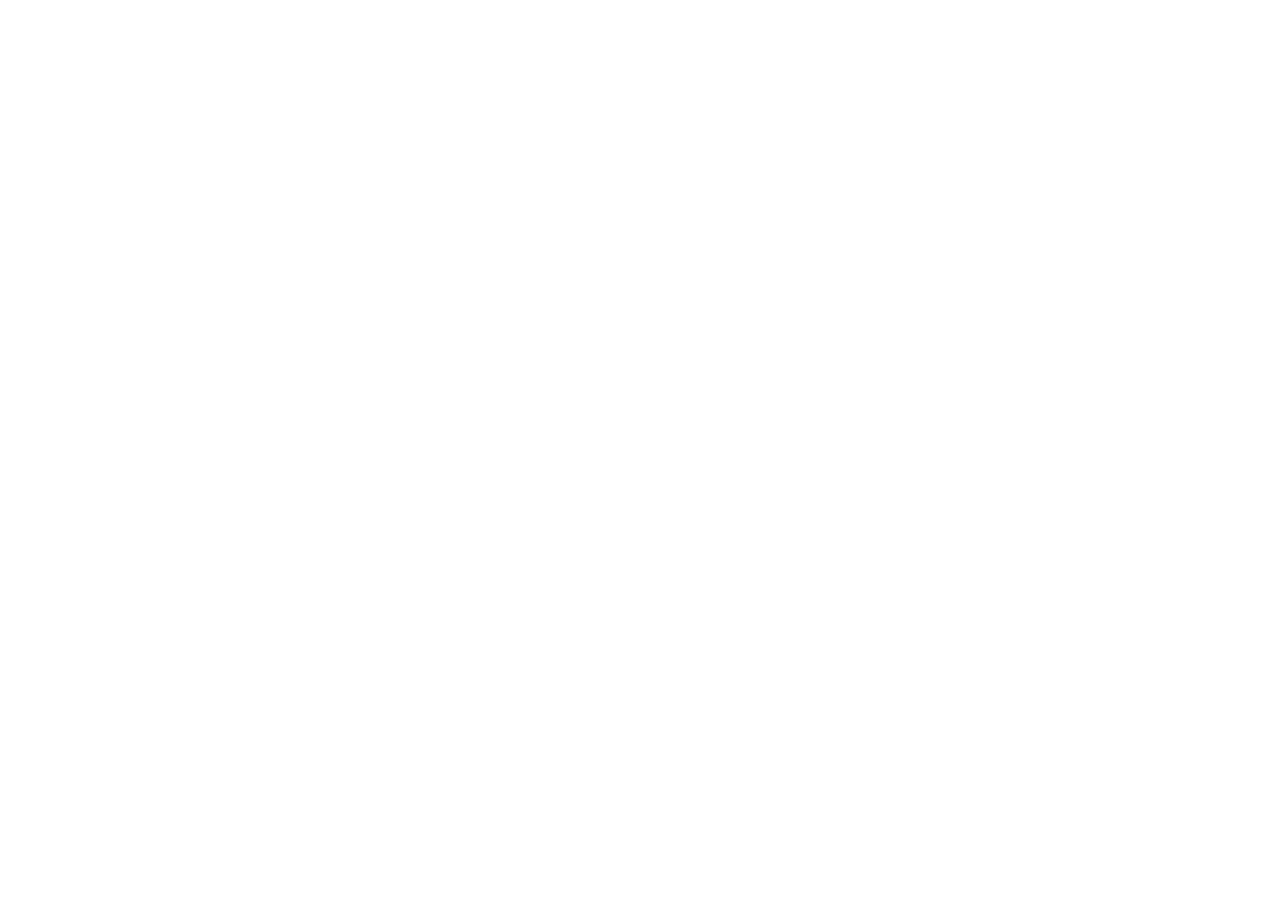
==== index.html @ 4676184f "inicio" ====
<!DOCTYPE html>
<html lang="en">
<head>
    <meta charset="UTF-8">
    <meta http-equiv="X-UA-Compatible" content="IE=edge">
    <meta name="viewport" content="width=device-width, initial-scale=1.0">
    <title>PRUEBA DE GIT REMOTE</title>
</head>
<body>
    
</body>
</html>
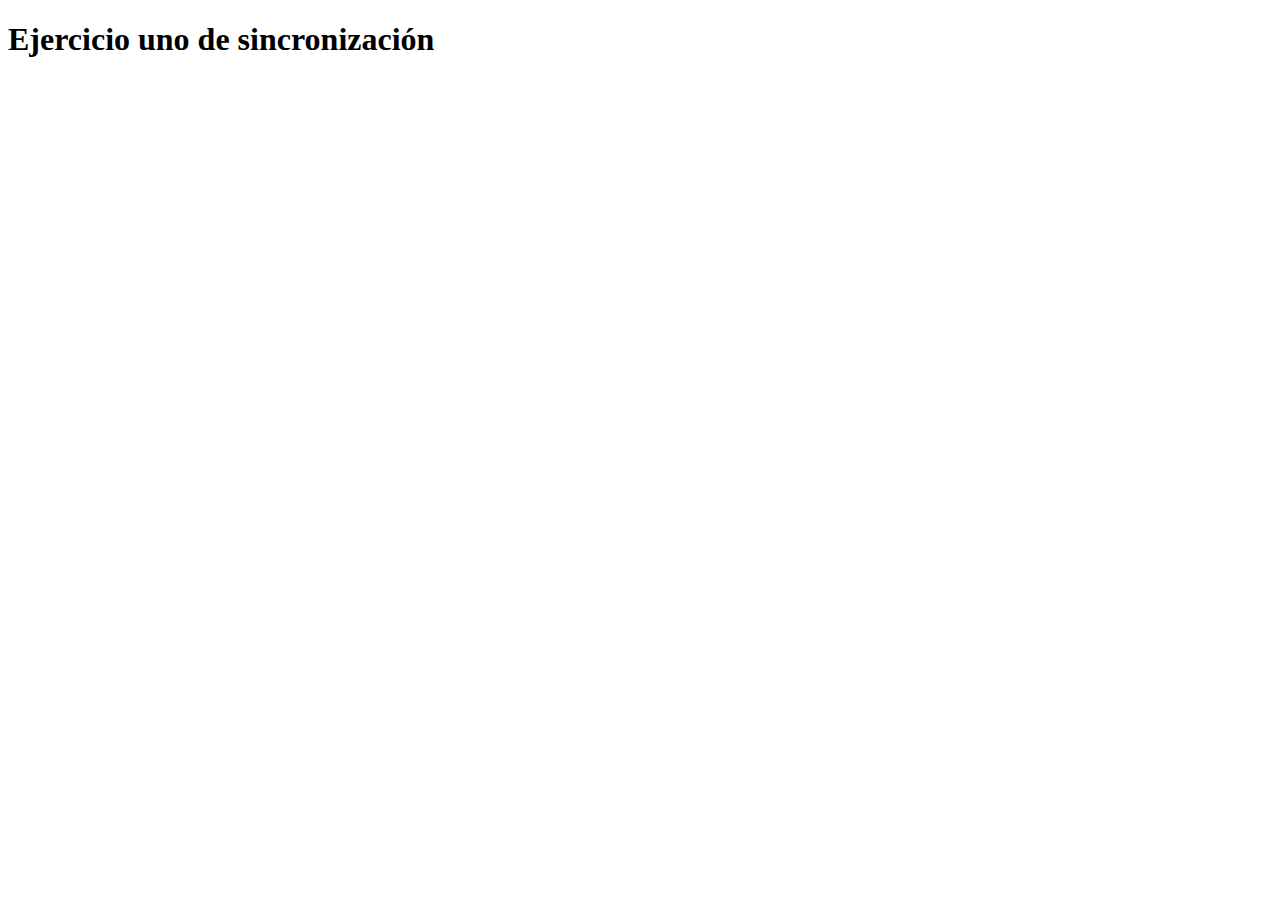
==== commit 5955aa77: "1" ====
--- a/index.html
+++ b/index.html
@@ -7,6 +7,8 @@
     <title>PRUEBA DE GIT REMOTE</title>
 </head>
 <body>
-    
+    <h1>
+        Ejercicio uno de sincronización
+    </h1>
 </body>
 </html>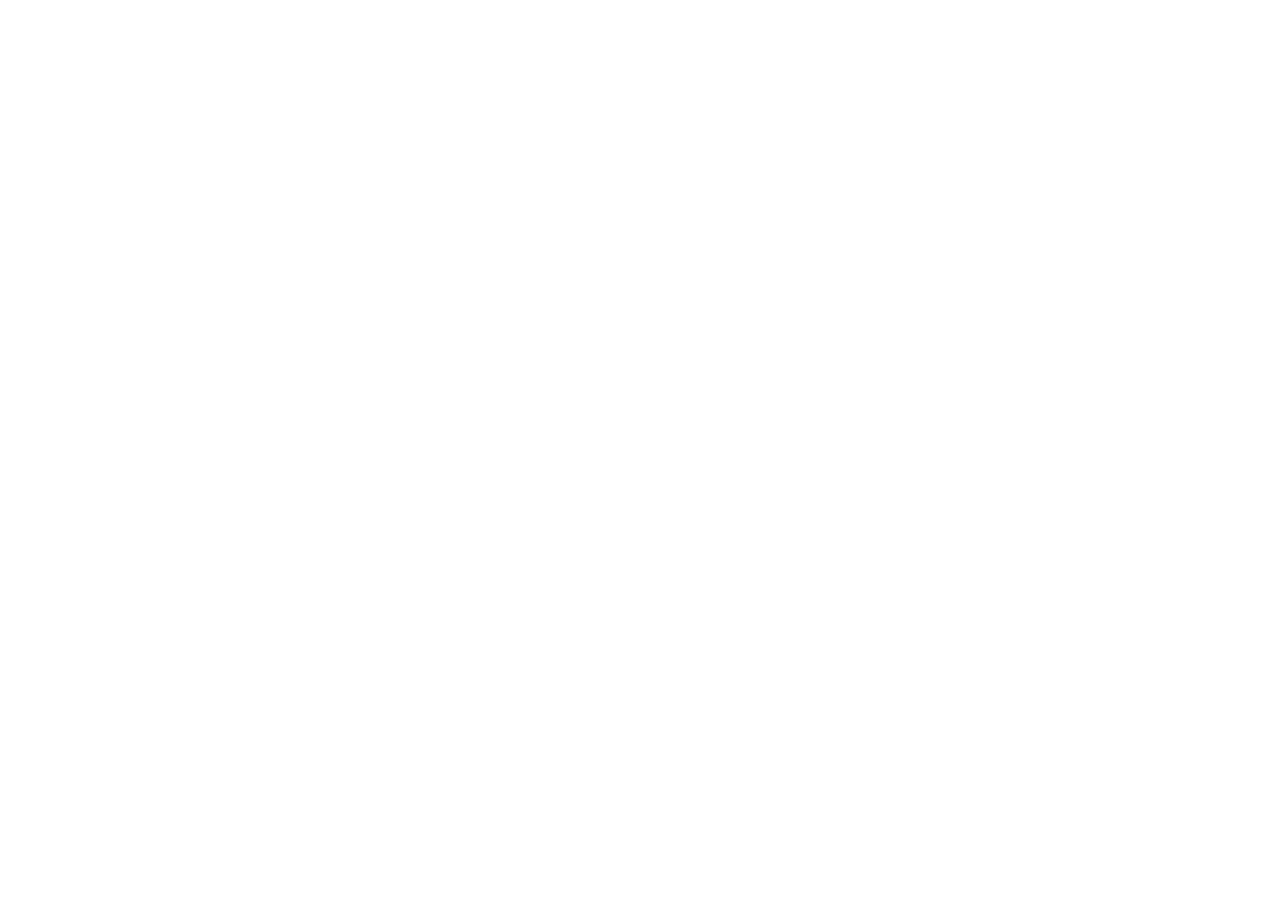
==== commit 5e605eb6: "iniciando el encriptador" ====
--- a/index.html
+++ b/index.html
@@ -4,11 +4,19 @@
     <meta charset="UTF-8">
     <meta http-equiv="X-UA-Compatible" content="IE=edge">
     <meta name="viewport" content="width=device-width, initial-scale=1.0">
-    <title>PRUEBA DE GIT REMOTE</title>
+    <title></title>
 </head>
 <body>
-    <h1>
-        Ejercicio uno de sincronización
-    </h1>
+    <header>
+
+    </header>
+
+    <main>
+
+    </main>
+
+    <footer>
+
+    </footer>
 </body>
 </html>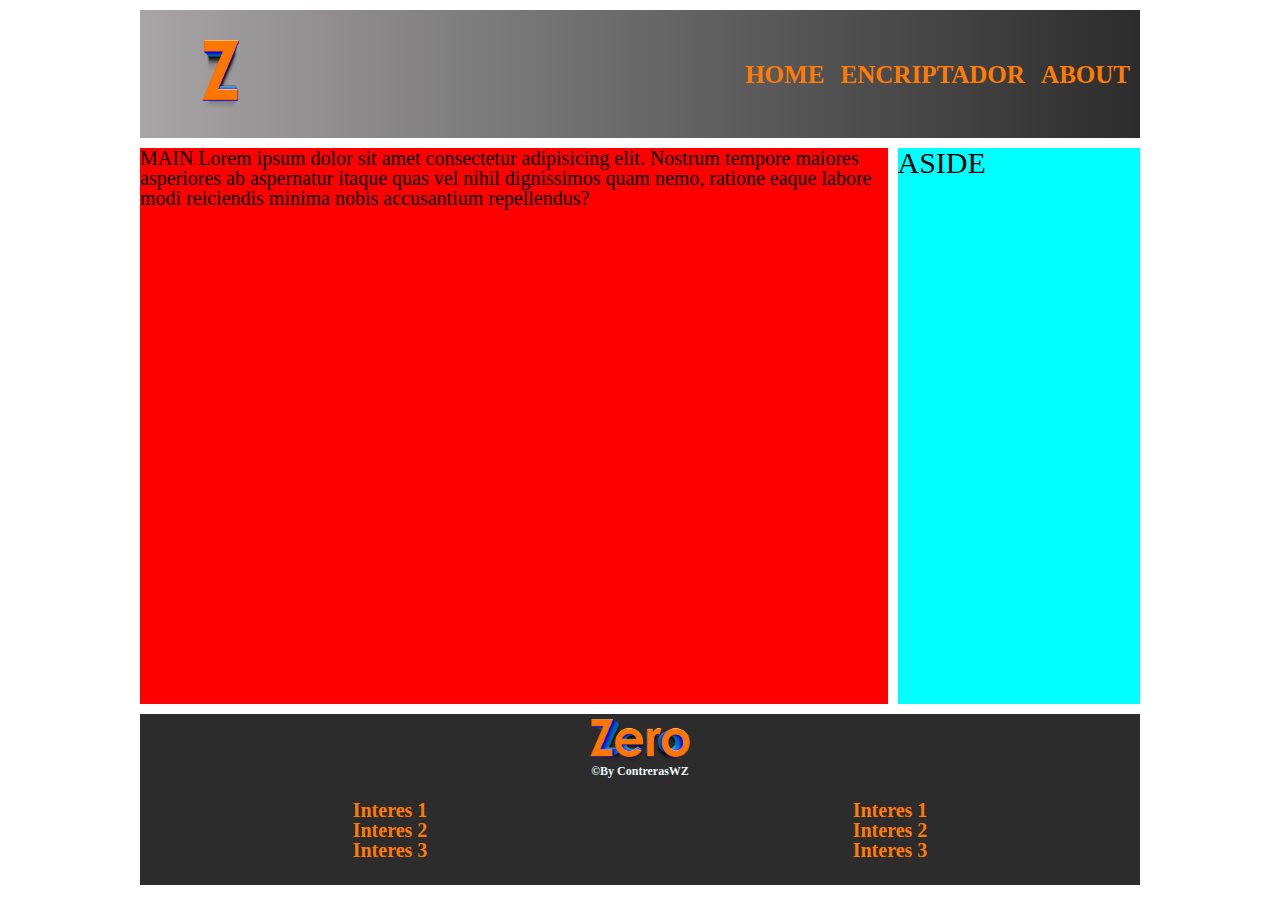
==== commit c8e8a1b9: "pagina base" ====
--- a/index.html
+++ b/index.html
@@ -1,22 +1,58 @@
 <!DOCTYPE html>
-<html lang="en">
+<html lang="es">
 <head>
     <meta charset="UTF-8">
     <meta http-equiv="X-UA-Compatible" content="IE=edge">
     <meta name="viewport" content="width=device-width, initial-scale=1.0">
-    <title></title>
+    <link rel="stylesheet" href="/style/reset.css" type="text/css" media="screen">
+    <link rel="stylesheet" href="/style/style.css" type="text/css" media="screen">
+    
+    <title>ContrerasWZ</title>
 </head>
-<body>
-    <header>
-
+<body class="gridPrincipal">
+    <header class="header">
+        <div class="headerLogo">
+           <img src="/assets/z.png" class="imagenLogo">
+        </div>
+        
+        <nav class="headerNav"> 
+                <ul>
+                   <li><a href="/index.html">home</a></li>
+                    <li><a href="/encriptador.html">Encriptador</a></li>
+                    <li><a href="/about.html">about</a></li>
+                </ul> 
+        </nav> 
     </header>
 
-    <main>
-
+    <main class="main">
+        MAIN
+        Lorem ipsum dolor sit amet consectetur adipisicing elit. Nostrum tempore maiores asperiores ab aspernatur itaque quas vel nihil dignissimos quam nemo, ratione eaque labore modi reiciendis minima nobis accusantium repellendus?
     </main>
 
-    <footer>
+    <aside class="aside">
+        ASIDE
+    </aside>
 
-    </footer>
+    <footer class="footer">
+        <div class="pieLogo" >
+             <img src="/assets/zero.png" alt="logoZero" class="imagenPie"> 
+             <p>©By ContrerasWZ</p>
+        </div>
+        <div class="widget1">
+            <ul>
+                <li><a href="#">interes 1</a></li>
+                <li><a href="#">interes 2</a></li>
+                <li><a href="#">interes 3</a></li>
+                </ul>
+        </div>
+        <div class="widget2">
+            <ul class="">
+                <li><a href="#">interes 1</a></li>
+                <li><a href="#">interes 2</a></li>
+                <li><a href="#">interes 3</a></li>
+            </ul>
+        </div>
+    </footer> 
+    
 </body>
 </html>--- a/style/style.css
+++ b/style/style.css
@@ -0,0 +1,148 @@
+*{
+    box-sizing: border-box;
+    margin: 0;
+    padding: 0;
+}
+html{
+    font-size: 62.5%;
+    font-family: Century gothic;
+}
+
+.gridPrincipal{
+    width: 90%;
+    height: 95vh;
+    max-width: 1000px;
+    margin: 10px auto;
+    display:grid;
+    gap: 10px;
+    grid-template-columns: repeat(4,1fr);
+    grid-template-rows: 15% 65% 20%;
+    grid-template-areas: 
+    "header header header header"
+    "main main main aside"
+    "footer footer footer footer";
+}
+.header{
+    grid-area: header;
+    font-size: 2.5rem;
+    background: linear-gradient(to right, rgb(167, 165, 165), rgb(44, 44, 44));
+    display: grid;
+    grid-template-columns: 20% 80%;
+    grid-template-areas: 
+    "headerLogo headerNav";
+ }
+.headerLogo{
+    grid-area: headerLogo;
+    
+}
+.imagenLogo{
+    width: 80%;
+    margin-top: 15%;
+}
+.headerNav{
+    grid-area: headerNav;
+    align-self:center;
+    text-align: end;
+
+}
+
+.headerNav ul li{
+    display: inline-block;
+}
+
+.headerNav ul li a{
+    text-decoration: none;
+    text-transform: uppercase;
+    color: #ff7b05;
+    font-weight: bold;
+    margin-right: 10px;
+}
+
+.headerNav ul li a:hover{
+    color: #914809;
+    font-weight: bold;
+    margin-right: 10px;
+    font-size: ;
+}
+
+.main{
+    font-size: 2.0rem;
+    grid-area: main;
+    
+    background-color: red;
+}
+
+.aside{
+    font-size: 3.0rem;
+    grid-area: aside;
+    background-color: aqua;
+}
+
+.footer{
+    
+    grid-area: footer;
+    background-color:rgb(44, 44, 44);
+    font-weight: bold;
+    font-size: 7px;
+    color: aliceblue;
+    
+    display:grid;
+    grid-template-columns: repeat(4,1fr);
+    grid-template-rows: repeat(2, 1fr);
+    grid-template-areas: 
+    "pieLogo pieLogo pieLogo pieLogo"
+    "widget1 widget1 widget2 widget2";
+} 
+
+.pieLogo{
+    font-size: 1.2rem;
+    grid-area: pieLogo;
+    text-align: center;
+    height: auto;
+}
+
+.imagenPie{
+    width: 10%;
+    margin-top: 5px;
+}
+
+.widget1{
+    grid-area: widget1;
+    background-color:rgb(44, 44, 44);
+    color: chocolate;
+    font-weight: bold;
+    font-size: 2.0rem;
+    text-align:center;
+}
+
+.widget2{
+    grid-area: widget2;
+    background-color:rgb(44, 44, 44);
+    color: chocolate;
+    font-size: 2.0rem;
+    text-align: center;
+}
+
+.widget1 ul li a{
+    text-decoration: none;
+    text-transform: capitalize;
+    color: #ff7b05;
+    font-weight: bold;
+}
+
+.widget1 ul li a:hover{
+    color: #914809;
+    font-weight: bold;
+}
+
+.widget2 ul li a{
+    text-decoration: none;
+    text-transform: capitalize;
+    color: #ff7b05;
+    font-weight: bold;
+}
+
+.widget2 ul li a:hover{
+    color: #914809;
+    font-weight: bold;
+}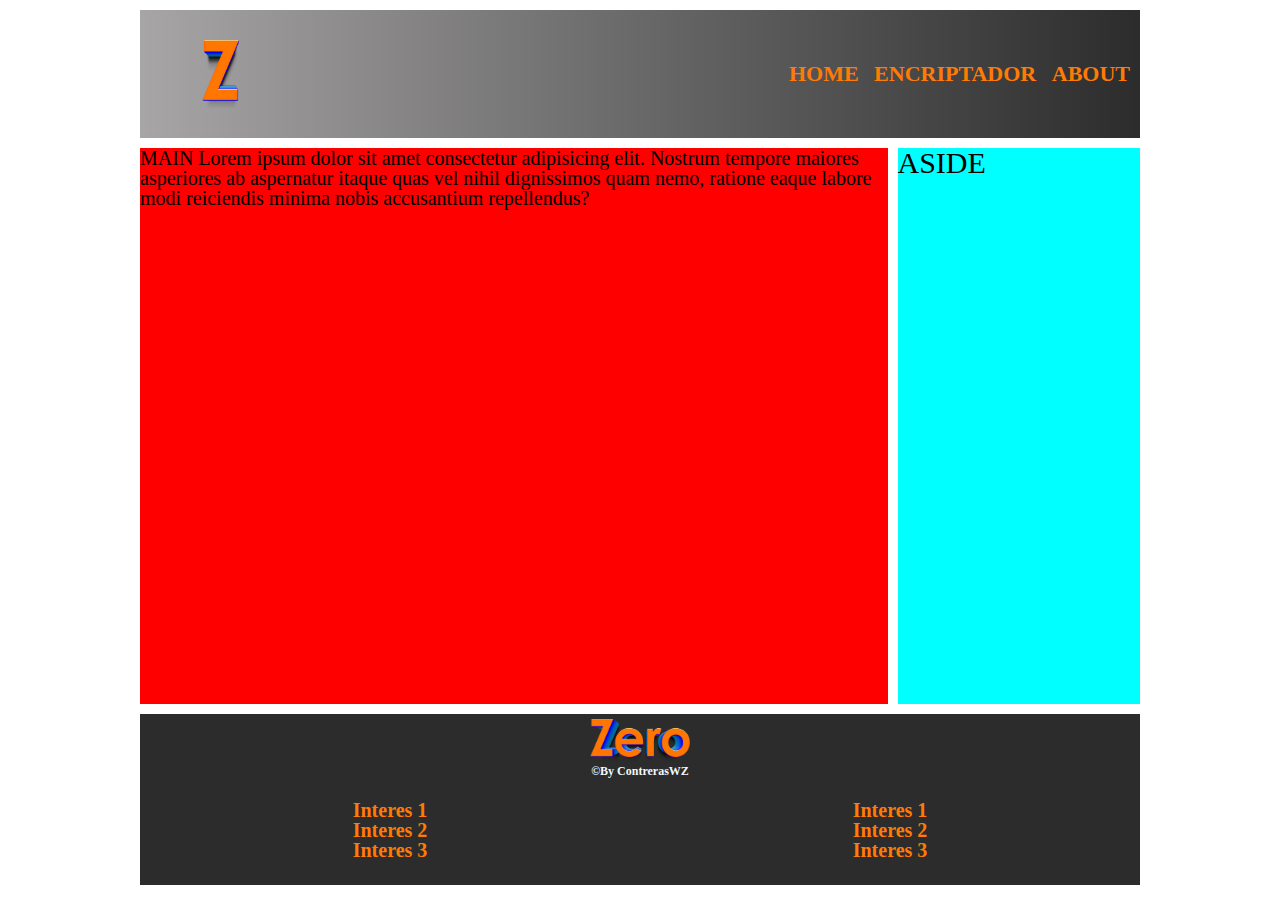
==== commit 341a87ec: "encriptador terminado - v1, ligas actualizadas2" ====
--- a/index.html
+++ b/index.html
@@ -4,22 +4,22 @@
     <meta charset="UTF-8">
     <meta http-equiv="X-UA-Compatible" content="IE=edge">
     <meta name="viewport" content="width=device-width, initial-scale=1.0">
-    <link rel="stylesheet" href="/style/reset.css" type="text/css" media="screen">
-    <link rel="stylesheet" href="/style/style.css" type="text/css" media="screen">
+    <link rel="stylesheet" href="../style/reset.css" type="text/css" media="screen">
+    <link rel="stylesheet" href="../style/style.css" type="text/css" media="screen">
     
     <title>ContrerasWZ</title>
 </head>
 <body class="gridPrincipal">
     <header class="header">
         <div class="headerLogo">
-           <img src="/assets/z.png" class="imagenLogo">
+           <img src="../assets/z.png" class="imagenLogo">
         </div>
         
         <nav class="headerNav"> 
                 <ul>
-                   <li><a href="/index.html">home</a></li>
-                    <li><a href="/encriptador.html">Encriptador</a></li>
-                    <li><a href="/about.html">about</a></li>
+                   <li><a href="../index.html">home</a></li>
+                    <li><a href="../encriptador.html">Encriptador</a></li>
+                    <li><a href="../about.html">about</a></li>
                 </ul> 
         </nav> 
     </header>
@@ -35,7 +35,7 @@
 
     <footer class="footer">
         <div class="pieLogo" >
-             <img src="/assets/zero.png" alt="logoZero" class="imagenPie"> 
+             <img src="../assets/zero.png" alt="logoZero" class="imagenPie"> 
              <p>©By ContrerasWZ</p>
         </div>
         <div class="widget1">
--- a/style/style.css
+++ b/style/style.css
@@ -24,7 +24,7 @@
 }
 .header{
     grid-area: header;
-    font-size: 2.5rem;
+    font-size: 2.2rem;
     background: linear-gradient(to right, rgb(167, 165, 165), rgb(44, 44, 44));
     display: grid;
     grid-template-columns: 20% 80%;
@@ -43,7 +43,6 @@
     grid-area: headerNav;
     align-self:center;
     text-align: end;
-
 }
 
 .headerNav ul li{
@@ -61,8 +60,7 @@
 .headerNav ul li a:hover{
     color: #914809;
     font-weight: bold;
-    margin-right: 10px;
-    font-size: ;
+    font-size:2rem ;
 }
 
 .main{
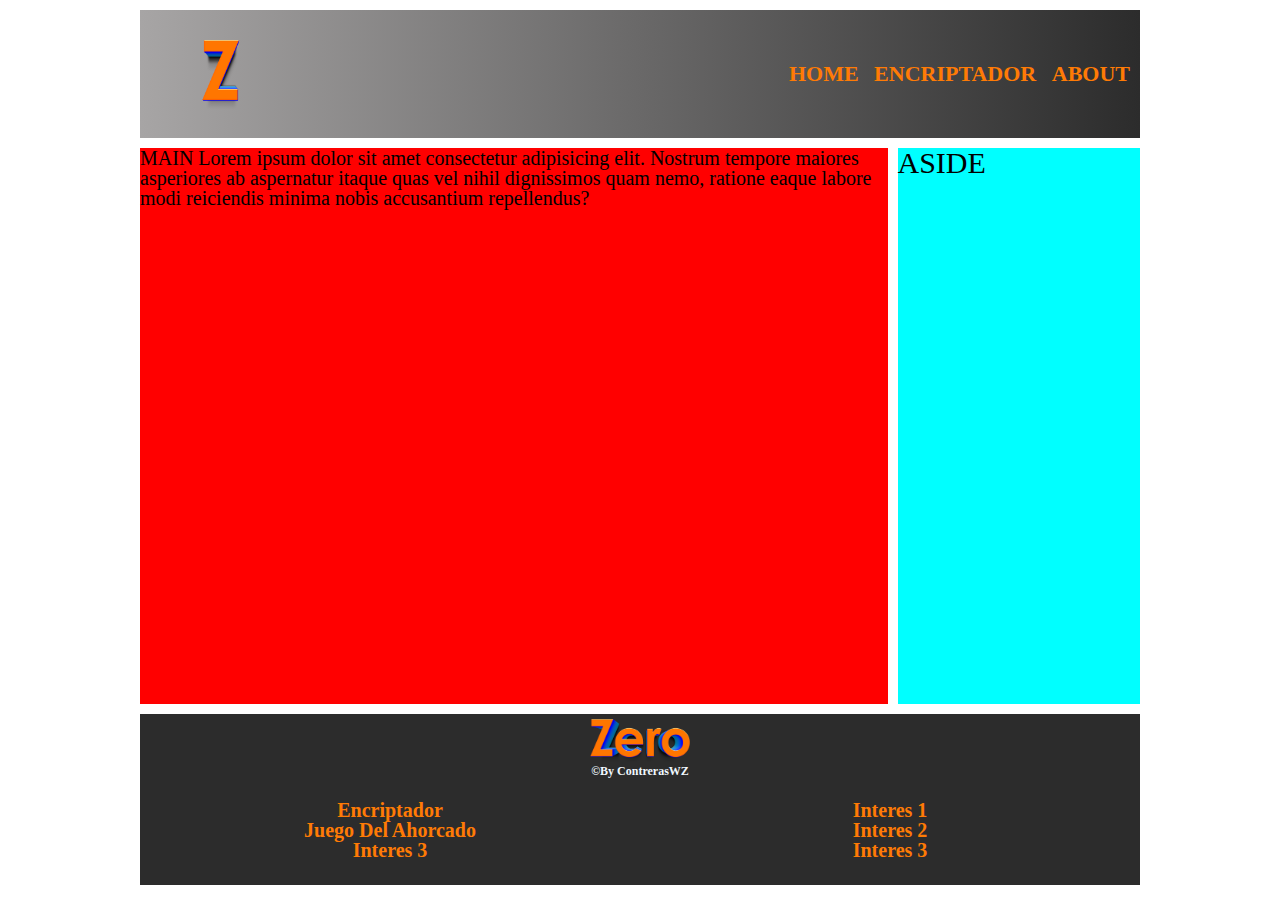
==== commit 1df19553: "juego del ahorcado, falta encontrar la palabra" ====
--- a/index.html
+++ b/index.html
@@ -4,22 +4,22 @@
     <meta charset="UTF-8">
     <meta http-equiv="X-UA-Compatible" content="IE=edge">
     <meta name="viewport" content="width=device-width, initial-scale=1.0">
-    <link rel="stylesheet" href="../style/reset.css" type="text/css" media="screen">
-    <link rel="stylesheet" href="../style/style.css" type="text/css" media="screen">
+    <link rel="stylesheet" href="./style/reset.css" type="text/css" media="screen">
+    <link rel="stylesheet" href="./style/style.css" type="text/css" media="screen">
     
     <title>ContrerasWZ</title>
 </head>
 <body class="gridPrincipal">
     <header class="header">
         <div class="headerLogo">
-           <img src="../assets/z.png" class="imagenLogo">
+           <img src="./assets/z.png" class="imagenLogo">
         </div>
         
         <nav class="headerNav"> 
                 <ul>
-                   <li><a href="../index.html">home</a></li>
-                    <li><a href="../encriptador.html">Encriptador</a></li>
-                    <li><a href="../about.html">about</a></li>
+                   <li><a href="./index.html">home</a></li>
+                    <li><a href="./juegoAhorcado.html">Encriptador</a></li>
+                    <li><a href="./about.html">about</a></li>
                 </ul> 
         </nav> 
     </header>
@@ -35,13 +35,13 @@
 
     <footer class="footer">
         <div class="pieLogo" >
-             <img src="../assets/zero.png" alt="logoZero" class="imagenPie"> 
+             <img src="./assets/zero.png" alt="logoZero" class="imagenPie"> 
              <p>©By ContrerasWZ</p>
         </div>
         <div class="widget1">
             <ul>
-                <li><a href="#">interes 1</a></li>
-                <li><a href="#">interes 2</a></li>
+                <li><a href="./encriptador.html">Encriptador</a></li>
+                <li><a href="./juegoAhorcado.html">Juego del ahorcado</a></li>
                 <li><a href="#">interes 3</a></li>
                 </ul>
         </div>
